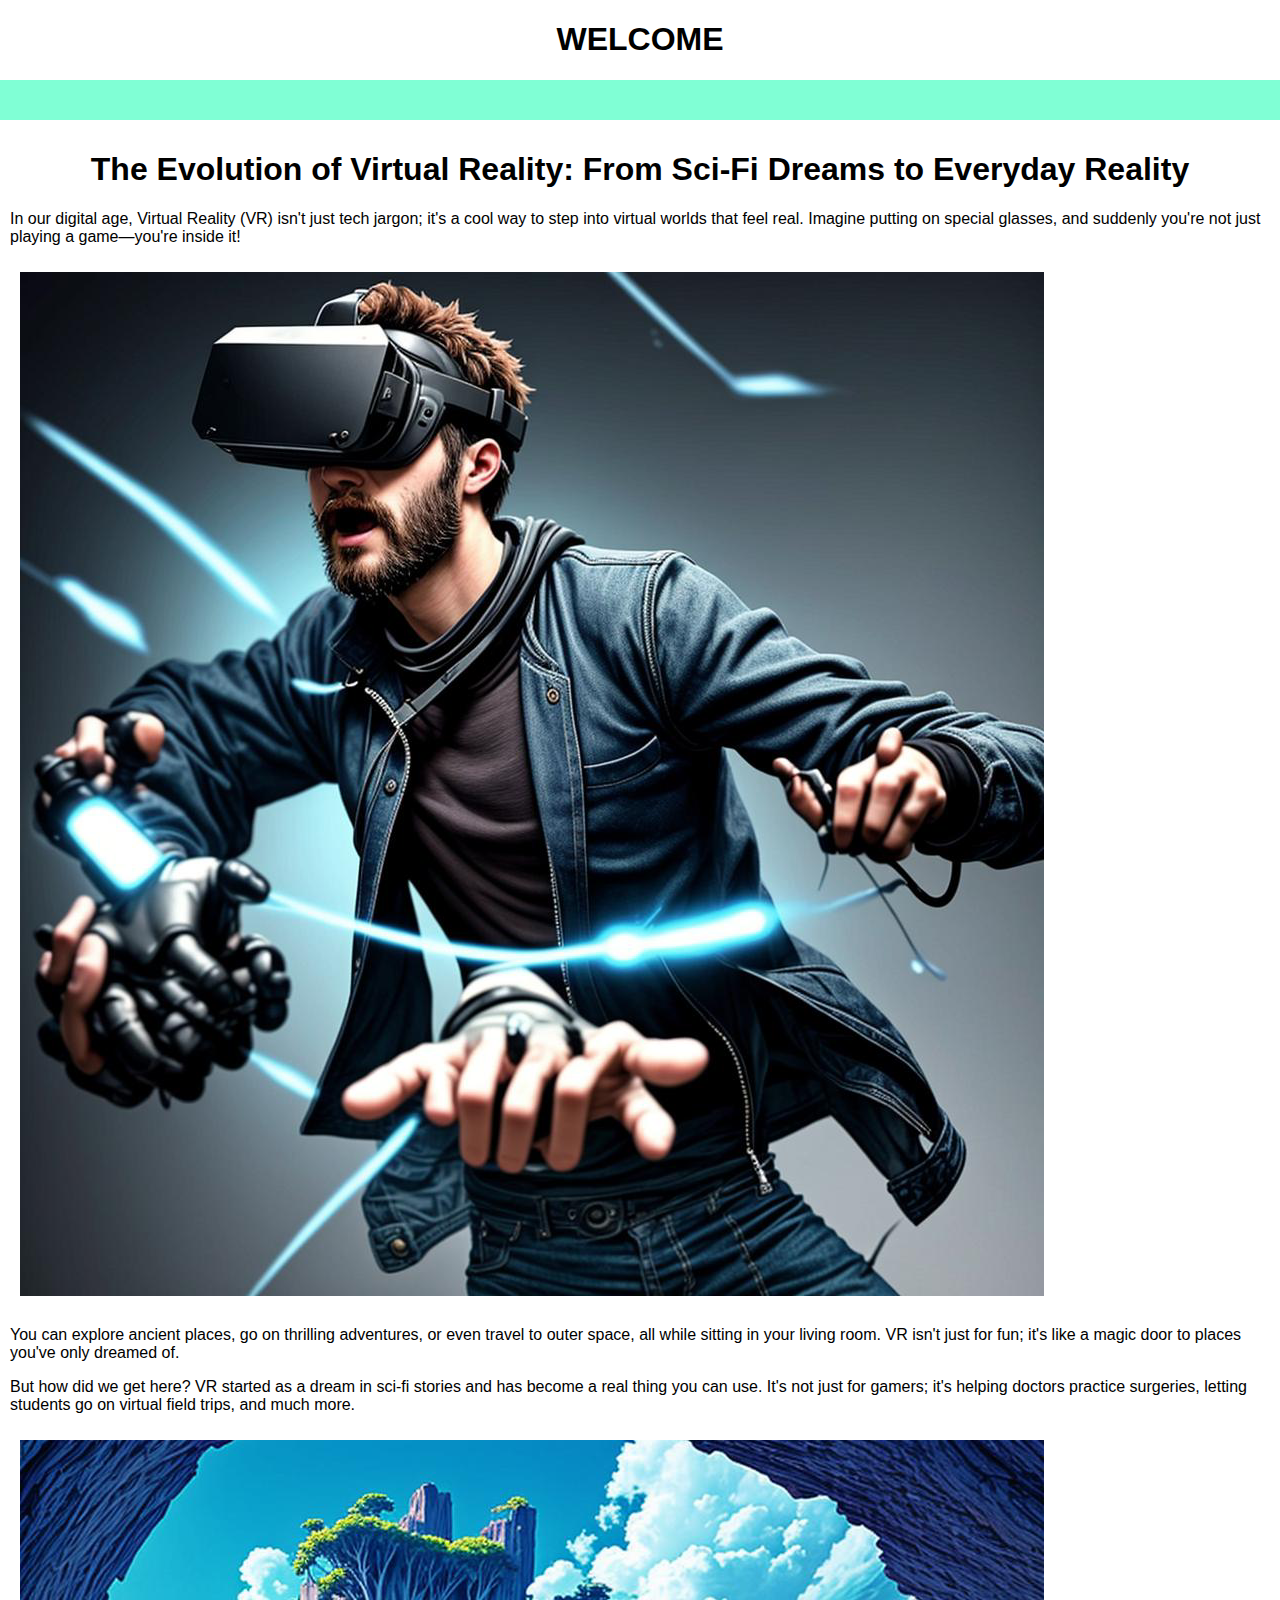
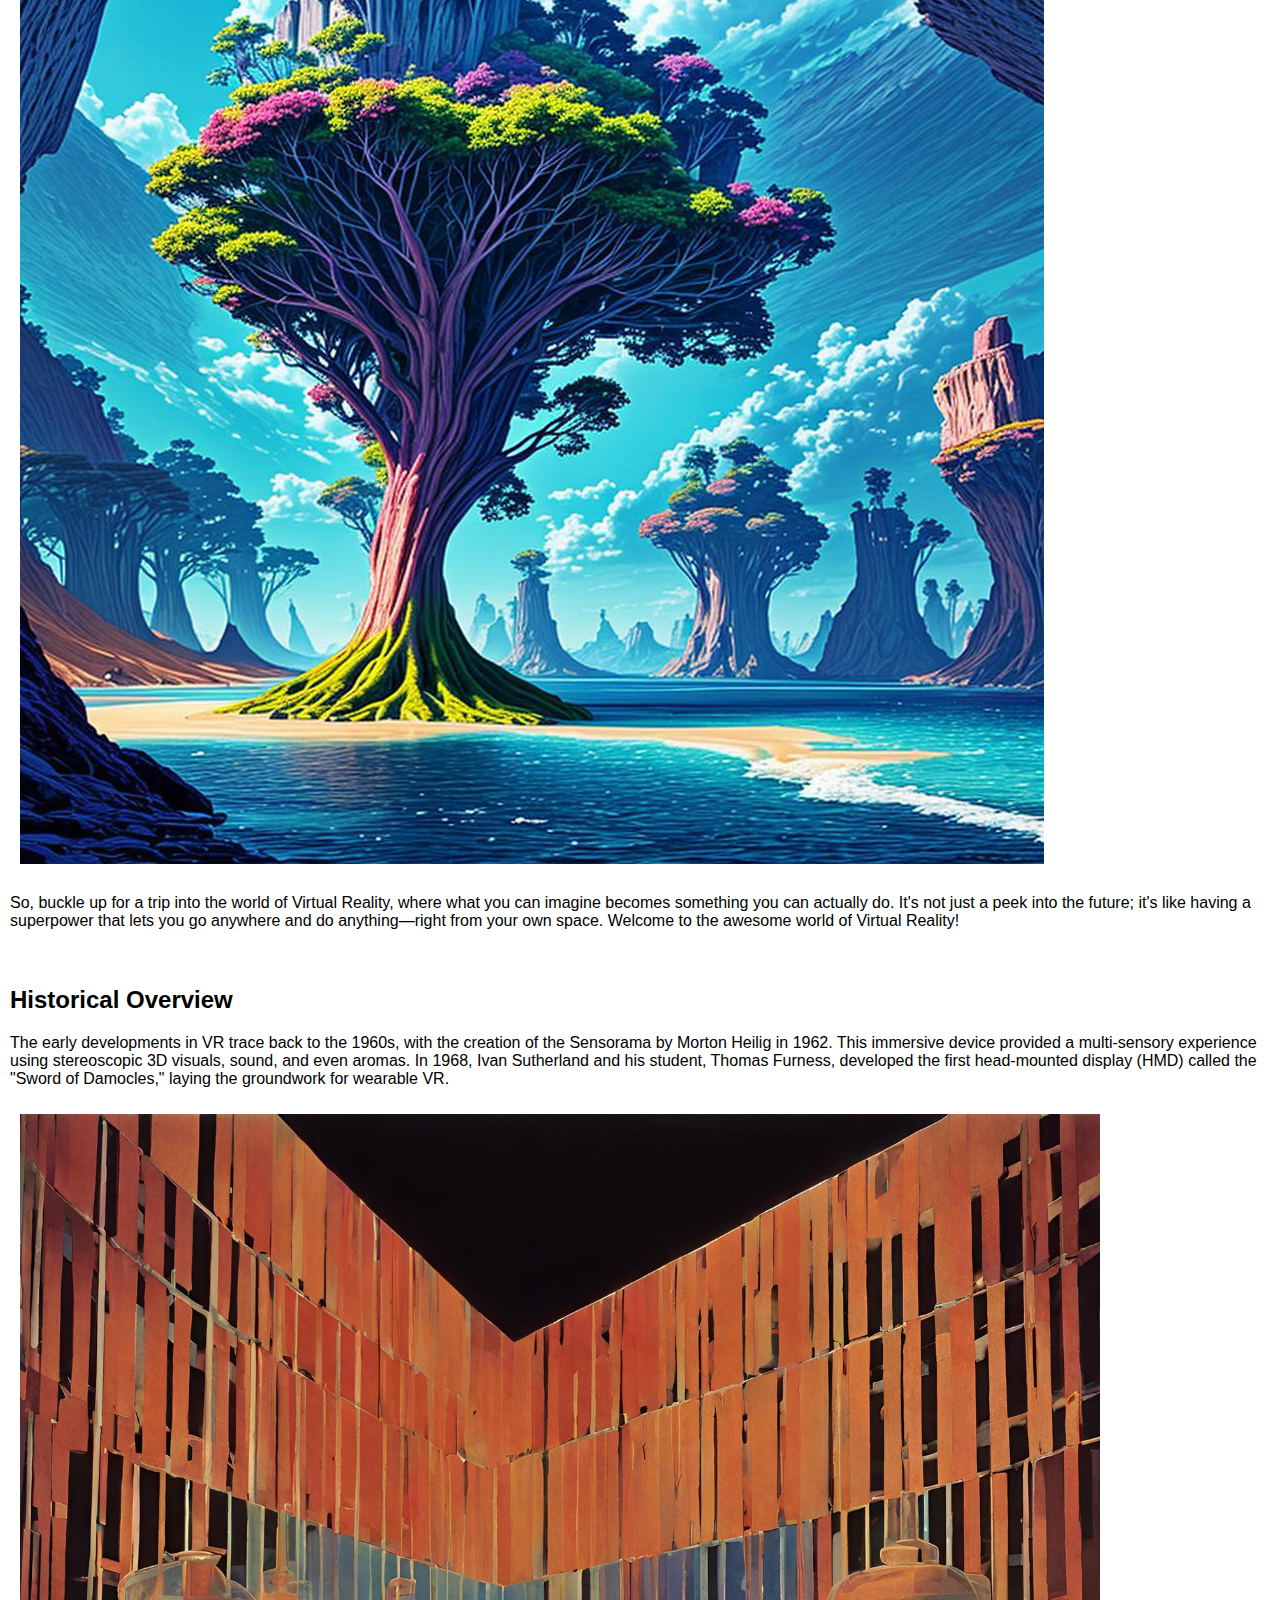
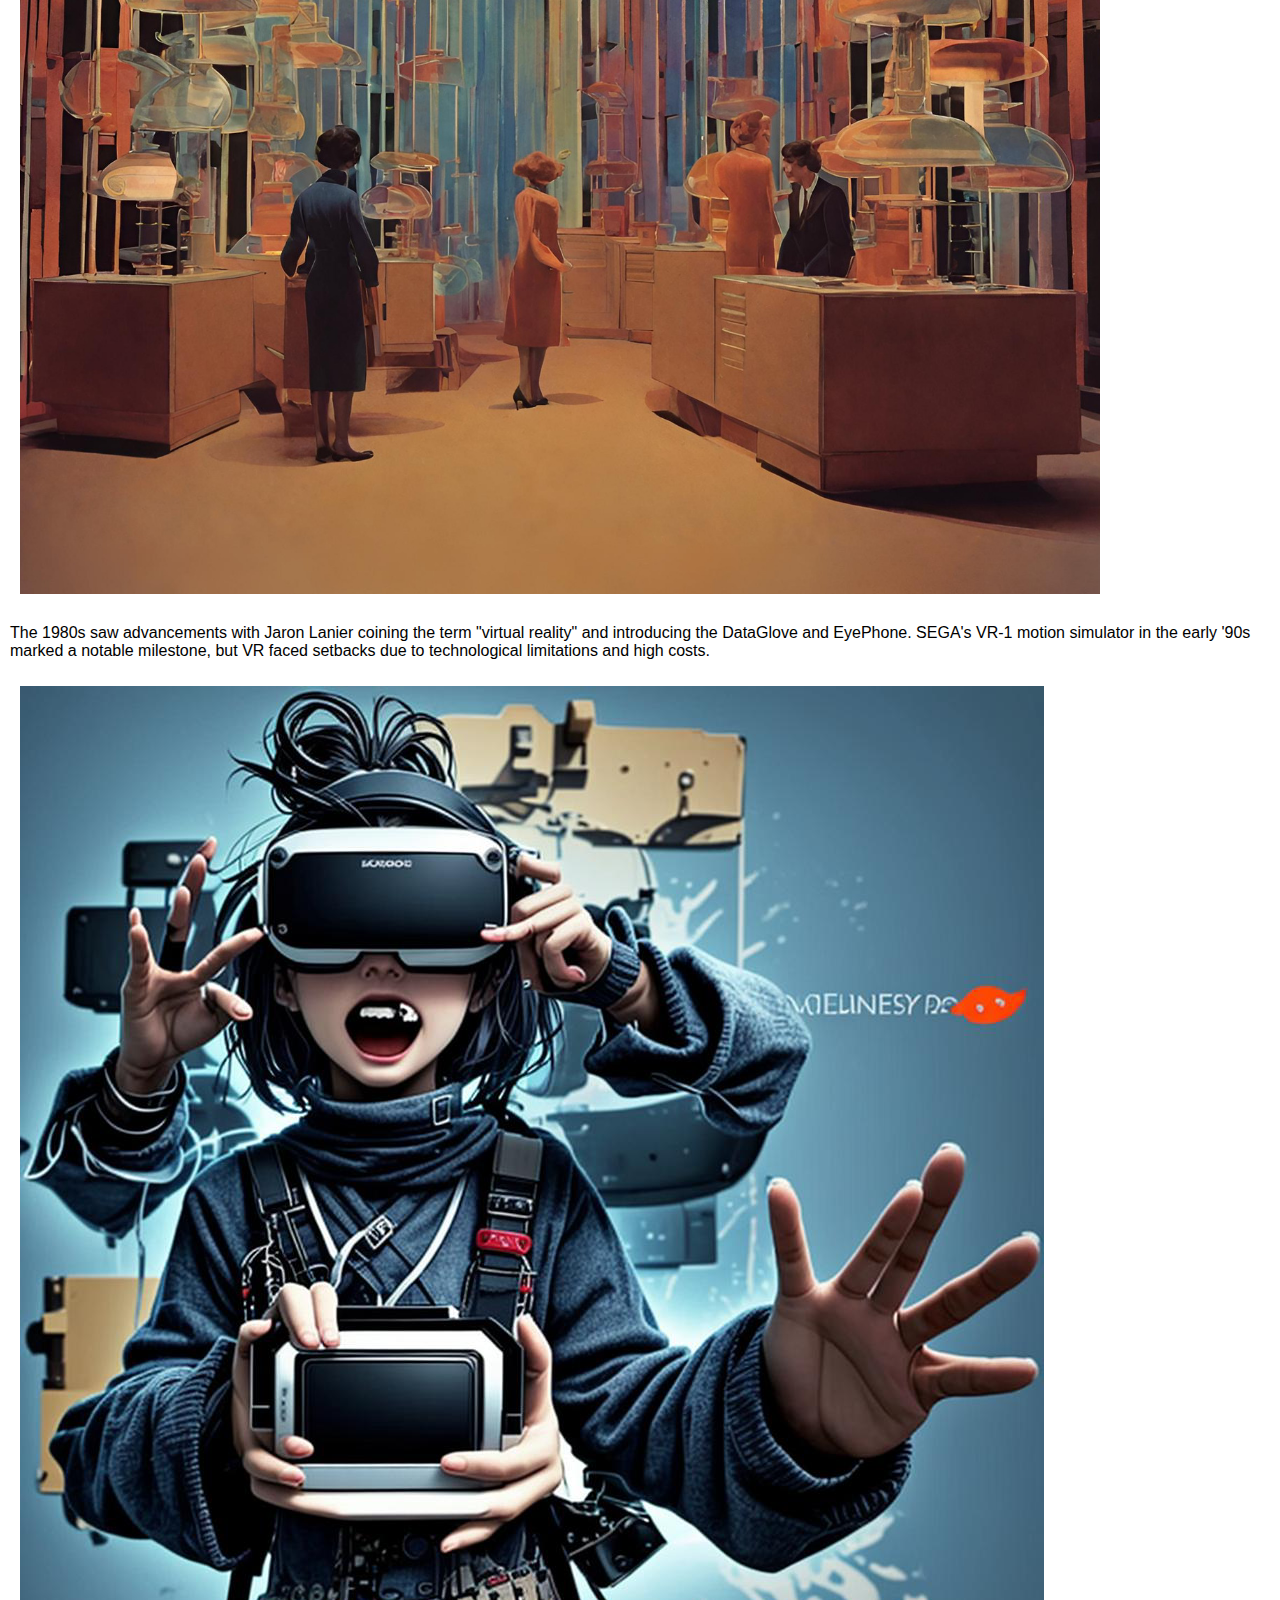
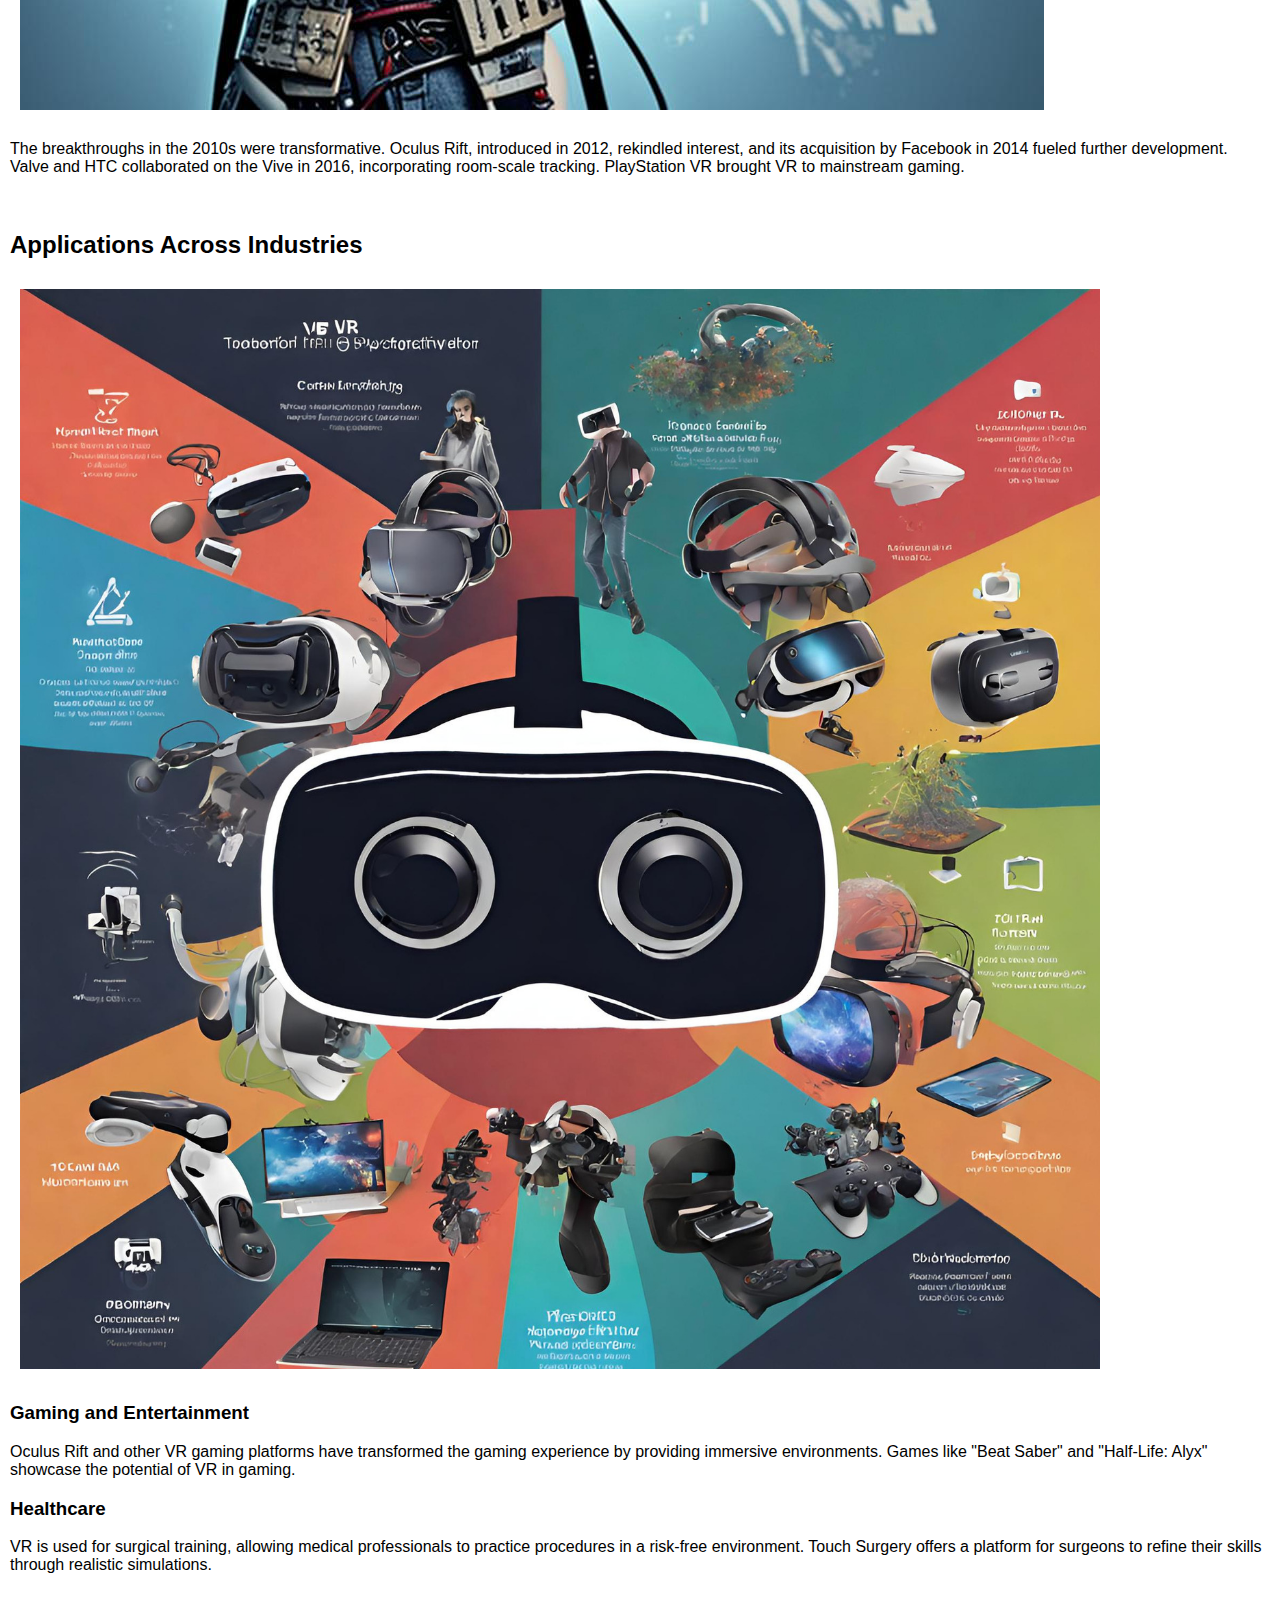
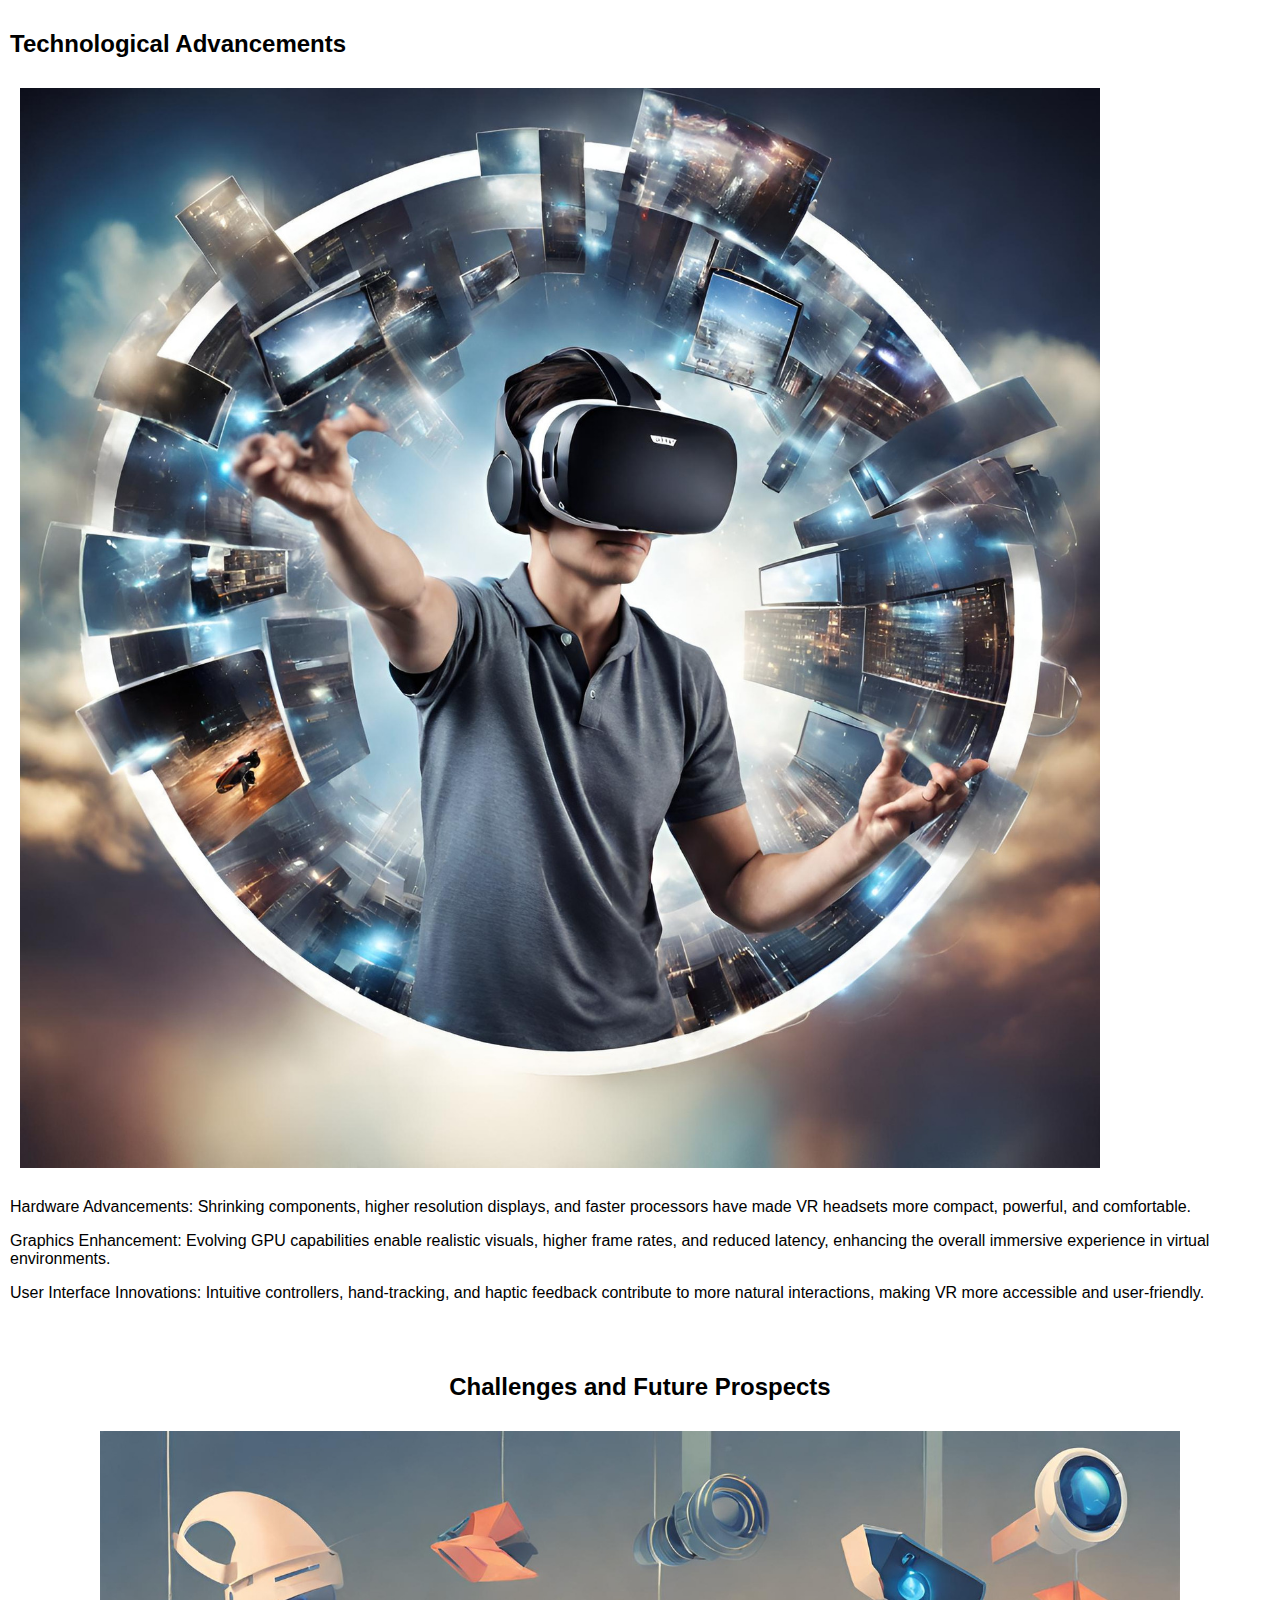
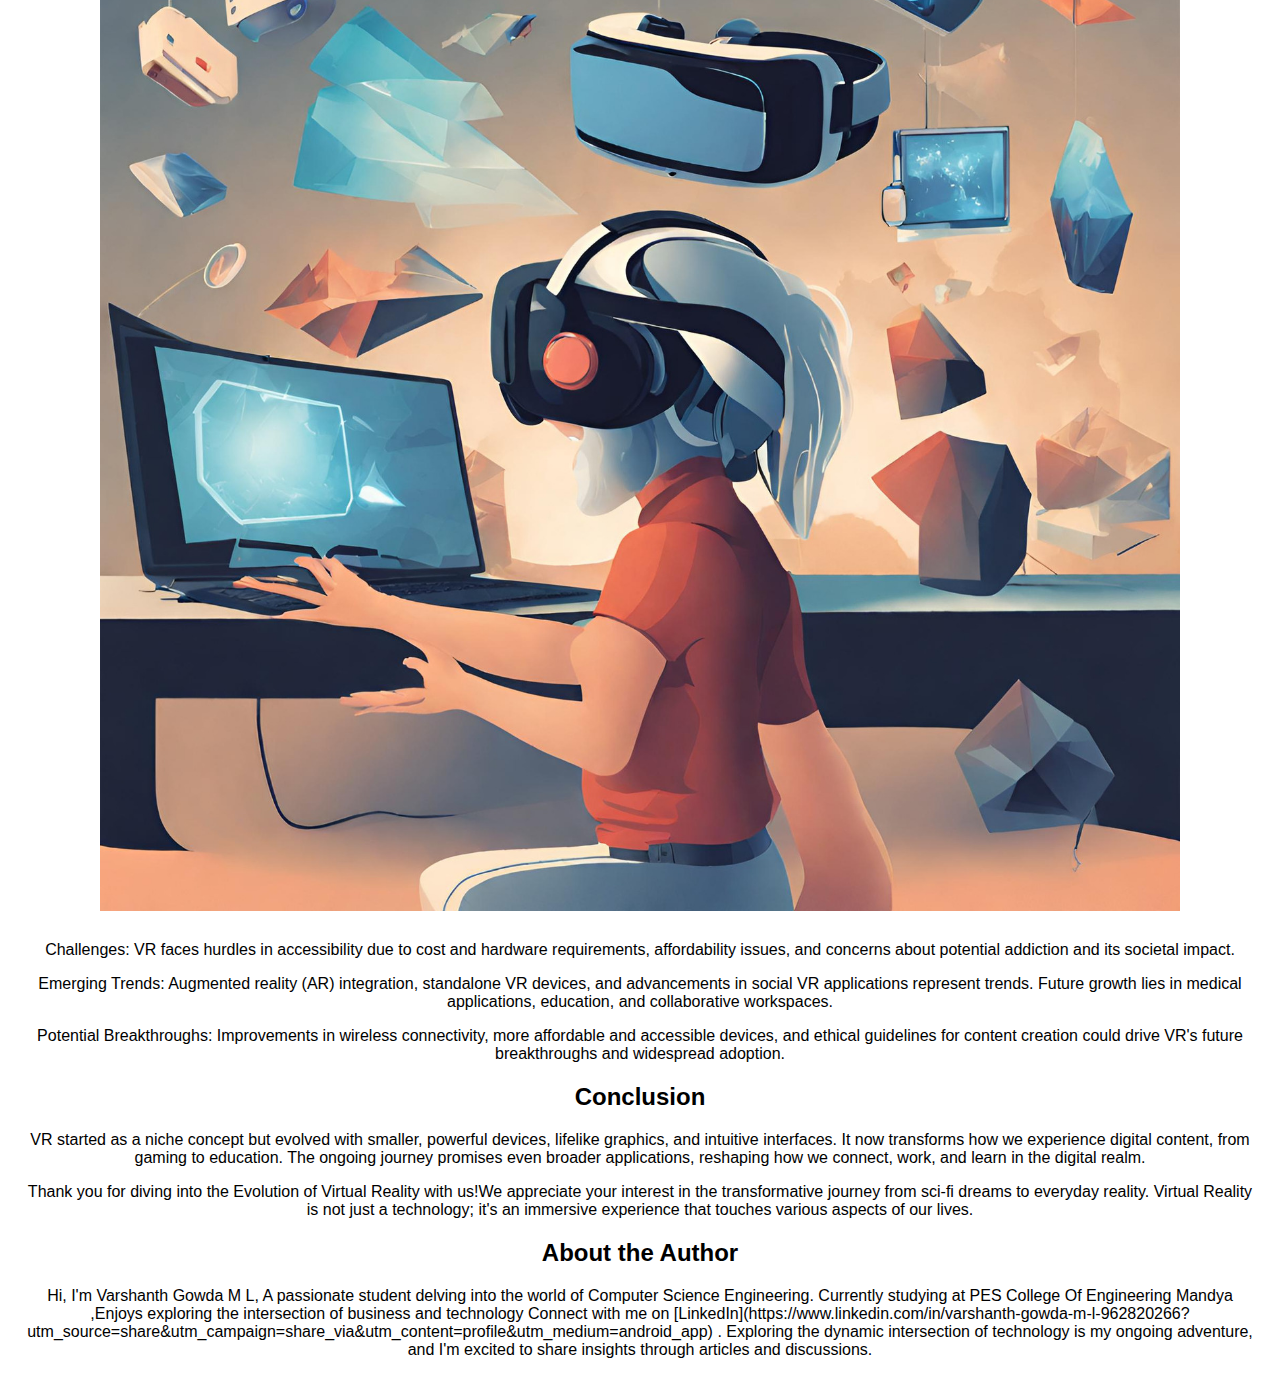
==== html1/index.html @ 38e38f5f "Add files via upload" ====
<!DOCTYPE html>
<html lang="en">
<head>
    <meta charset="UTF-8">
    <meta name="viewport" content="width=device-width, initial-scale=1.0">
    <title>The Evolution of Virtual Reality</title>
    <link rel="stylesheet" href="style.css">
</head>
<body>
    <header>
        <h1>WELCOME</h1>
        <nav class="navbar">
            <ul>
                <li>
                    <a href = "index.html">  <div class=""></div></a>
                </li>
                 
                </ul>
                
        </nav>
    </header>

    <section class="main-section">
        <h1>The Evolution of Virtual Reality: From Sci-Fi Dreams to Everyday Reality</h1>
        <p>
            In our digital age, Virtual Reality (VR) isn't just tech jargon; it's a cool way to step into virtual worlds that feel real. Imagine putting on special glasses, and suddenly you're not just playing a game—you're inside it!
        </p>
        <img src="images/img00.png" alt="virtual kit" class="float-img">
        <p>
            You can explore ancient places, go on thrilling adventures, or even travel to outer space, all while sitting in your living room. VR isn't just for fun; it's like a magic door to places you've only dreamed of.
        </p>
        <p>
            But how did we get here? VR started as a dream in sci-fi stories and has become a real thing you can use. It's not just for gamers; it's helping doctors practice surgeries, letting students go on virtual field trips, and much more.
        </p>
        <img src="images/img01.png" alt="virtual kit" class="float-img">
        <p>
            So, buckle up for a trip into the world of Virtual Reality, where what you can imagine becomes something you can actually do. It's not just a peek into the future; it's like having a superpower that lets you go anywhere and do anything—right from your own space. Welcome to the awesome world of Virtual Reality!
        </p>
    </section>

    <section class="history-section">
        <h2>Historical Overview</h2>
        <p>
            The early developments in VR trace back to the 1960s, with the creation of the Sensorama by Morton Heilig in 1962. This immersive device provided a multi-sensory experience using stereoscopic 3D visuals, sound, and even aromas. In 1968, Ivan Sutherland and his student, Thomas Furness, developed the first head-mounted display (HMD) called the "Sword of Damocles," laying the groundwork for wearable VR.
        </p>
        <img src="images/01.png" alt="virtual kit" class="float-img">
        <p>
            The 1980s saw advancements with Jaron Lanier coining the term "virtual reality" and introducing the DataGlove and EyePhone. SEGA's VR-1 motion simulator in the early '90s marked a notable milestone, but VR faced setbacks due to technological limitations and high costs.
        </p>
        <img src="images/img03.png" alt="virtual kit" class="float-img">
        <p>
            The breakthroughs in the 2010s were transformative. Oculus Rift, introduced in 2012, rekindled interest, and its acquisition by Facebook in 2014 fueled further development. Valve and HTC collaborated on the Vive in 2016, incorporating room-scale tracking. PlayStation VR brought VR to mainstream gaming.
        </p>
        <!-- More content... -->
    </section>

    <section class="applications-section">
        <h2>Applications Across Industries</h2>
        <img src="images/1img.png" alt="virtual kit" class="float-img">
        <h3>Gaming and Entertainment</h3>
        <p>
            Oculus Rift and other VR gaming platforms have transformed the gaming experience by providing immersive environments. Games like "Beat Saber" and "Half-Life: Alyx" showcase the potential of VR in gaming.
        </p>
        <h3>Healthcare</h3>
        <p>
            VR is used for surgical training, allowing medical professionals to practice procedures in a risk-free environment. Touch Surgery offers a platform for surgeons to refine their skills through realistic simulations.
        </p>
        <!-- More content... -->
    </section>

    <section class="technological-section">
        <h2>Technological Advancements</h2>
        <img src="images/2img.png" alt="virtual kit" class="float-img">
        <p>
            Hardware Advancements: Shrinking components, higher resolution displays, and faster processors have made VR headsets more compact, powerful, and comfortable.
        </p>
        <p>
            Graphics Enhancement: Evolving GPU capabilities enable realistic visuals, higher frame rates, and reduced latency, enhancing the overall immersive experience in virtual environments.
        </p>
        <p>
            User Interface Innovations: Intuitive controllers, hand-tracking, and haptic feedback contribute to more natural interactions, making VR more accessible and user-friendly.
        </p>
        <!-- More content... -->
    </section>

    <footer>
        <h2>Challenges and Future Prospects</h2>
        <img src="images/3img.png" alt="virtual kit" class="float-img">
        <p>
            Challenges: VR faces hurdles in accessibility due to cost and hardware requirements, affordability issues, and concerns about potential addiction and its societal impact.
        </p>
        <p>
            Emerging Trends: Augmented reality (AR) integration, standalone VR devices, and advancements in social VR applications represent trends. Future growth lies in medical applications, education, and collaborative workspaces.
        </p>
        <p>
            Potential Breakthroughs: Improvements in wireless connectivity, more affordable and accessible devices, and ethical guidelines for content creation could drive VR's future breakthroughs and widespread adoption.
        </p>
        <h2>Conclusion</h2>
        <p> VR started as a niche concept but evolved with smaller, powerful devices, lifelike graphics, and intuitive interfaces. It now transforms how we experience digital content, from gaming to education. The ongoing journey promises even broader applications, reshaping how we connect, work, and learn in the digital realm.</p>

        <p>
            Thank you for diving into the Evolution of Virtual Reality with us!We appreciate your interest in the transformative journey from sci-fi dreams to everyday reality. Virtual Reality is not just a technology; it's an immersive experience that touches various aspects of our lives.
        </p>
        <h2>About the Author </h2>
        <p>
            Hi, I'm Varshanth Gowda M L, A passionate student delving into the world of Computer Science Engineering. Currently studying at PES College Of Engineering Mandya ,Enjoys exploring the intersection of business and technology Connect with me on [LinkedIn](https://www.linkedin.com/in/varshanth-gowda-m-l-962820266?utm_source=share&utm_campaign=share_via&utm_content=profile&utm_medium=android_app) . Exploring the dynamic intersection of technology  is my ongoing adventure, and I'm excited to share insights through articles and discussions.

        </p>
    </footer>
</body>
</html
---- html1/style.css ----
* {
    box-sizing: border-box;
}

body {
    margin: 0;
    font-family: Arial, sans-serif;
}

h1 {
    text-align: center;
}

.navbar ul {
    list-style-type: none;
    background-color: hsl(160, 100%, 75%);
    padding: 0;
    margin: 0;
    overflow: hidden;
}

.navbar a {
    padding: 20px;
    display: block;
    text-decoration: none;
    text-align: center;
    color: rgb(27, 26, 26);
}

.navbar a:hover {
    background-color: hsl(150, 3%, 87%);
}

.navbar li {
    float: right;
}

.container {
    max-width: 80%;
    margin: 0 auto;
    padding: 20px;
    display: flex;
    flex-wrap: wrap;
}

.float-img {
    max-width: 100%;
    box-sizing: border-box;
    margin: 10px;
}
@media (max-width: 600px) {
    .float-img {
        float: none;
        max-width: 100%;
        margin: 0 0 10px 0;
    }
}

aside,
section,
article {
    width: 100%;
    padding: 10px;
    box-sizing: border-box;
}

footer {
    display: block;
    text-align: center;
    padding: 25px;
}
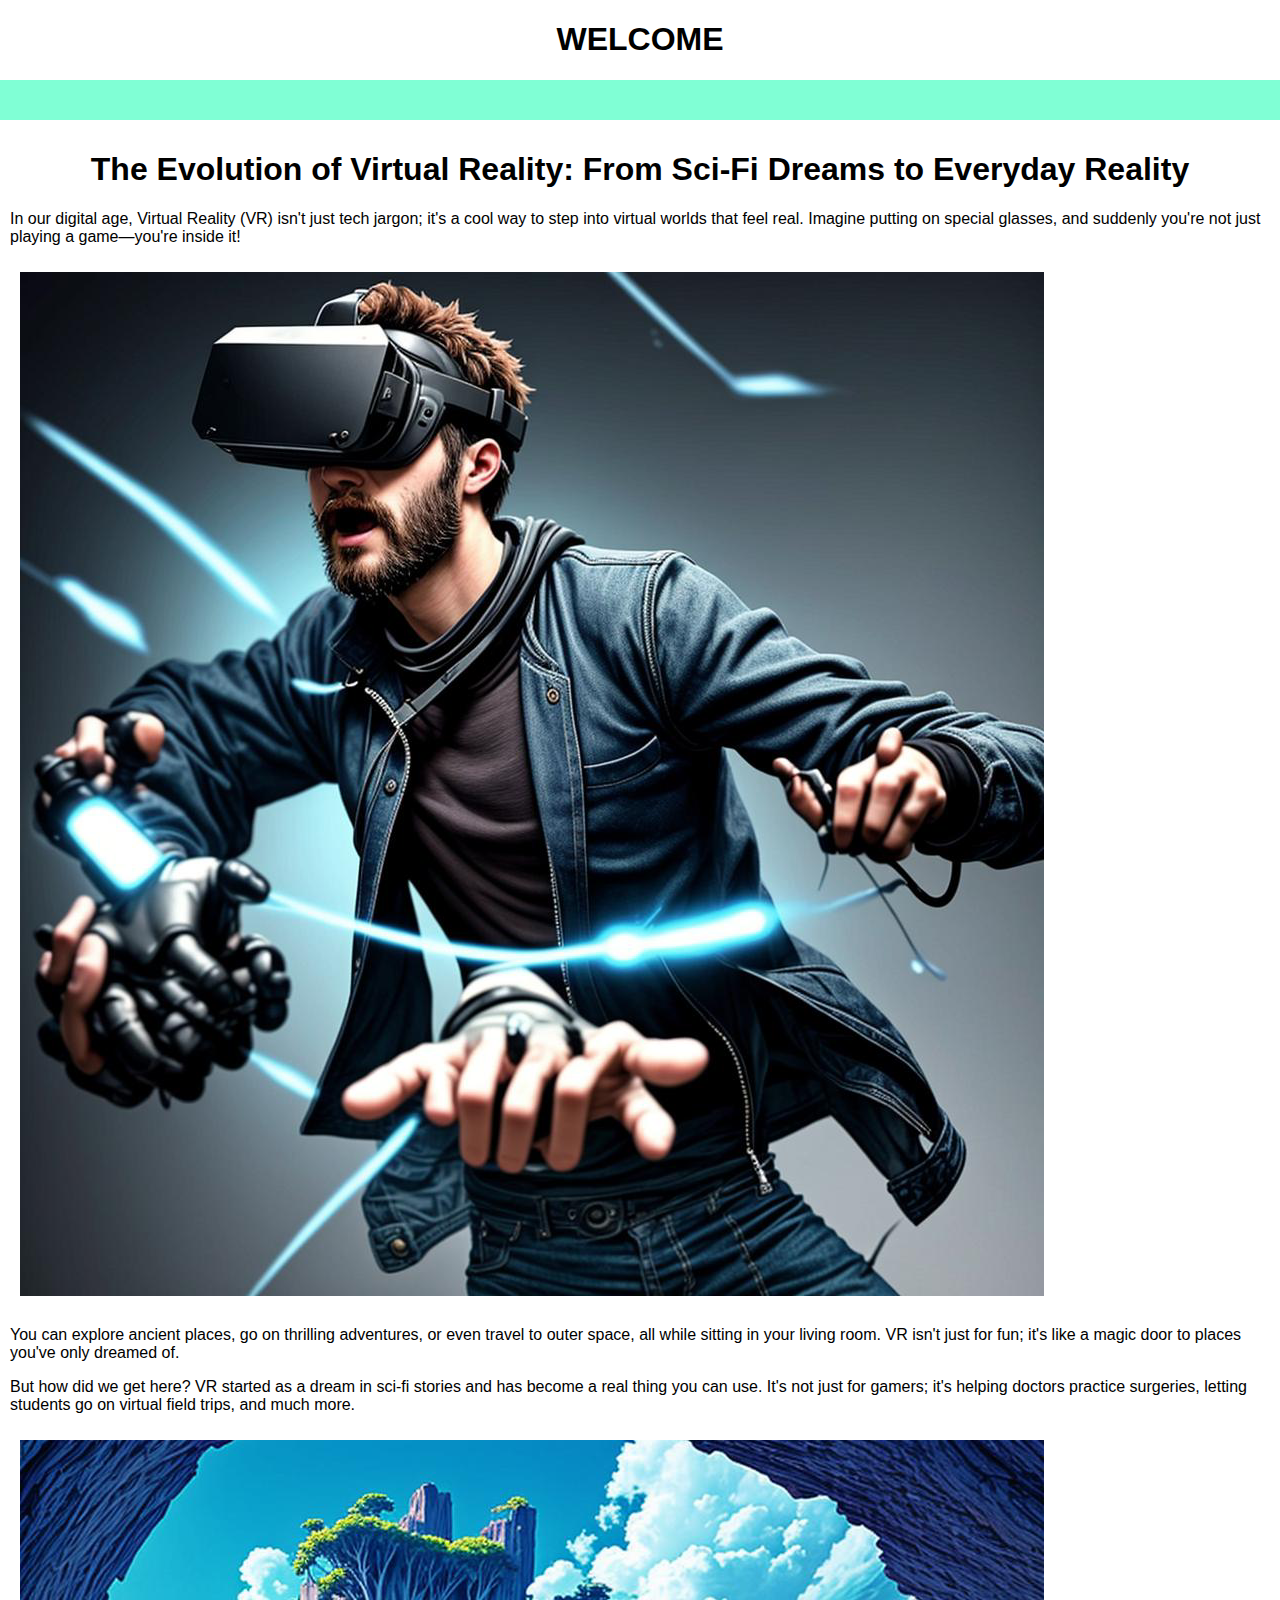
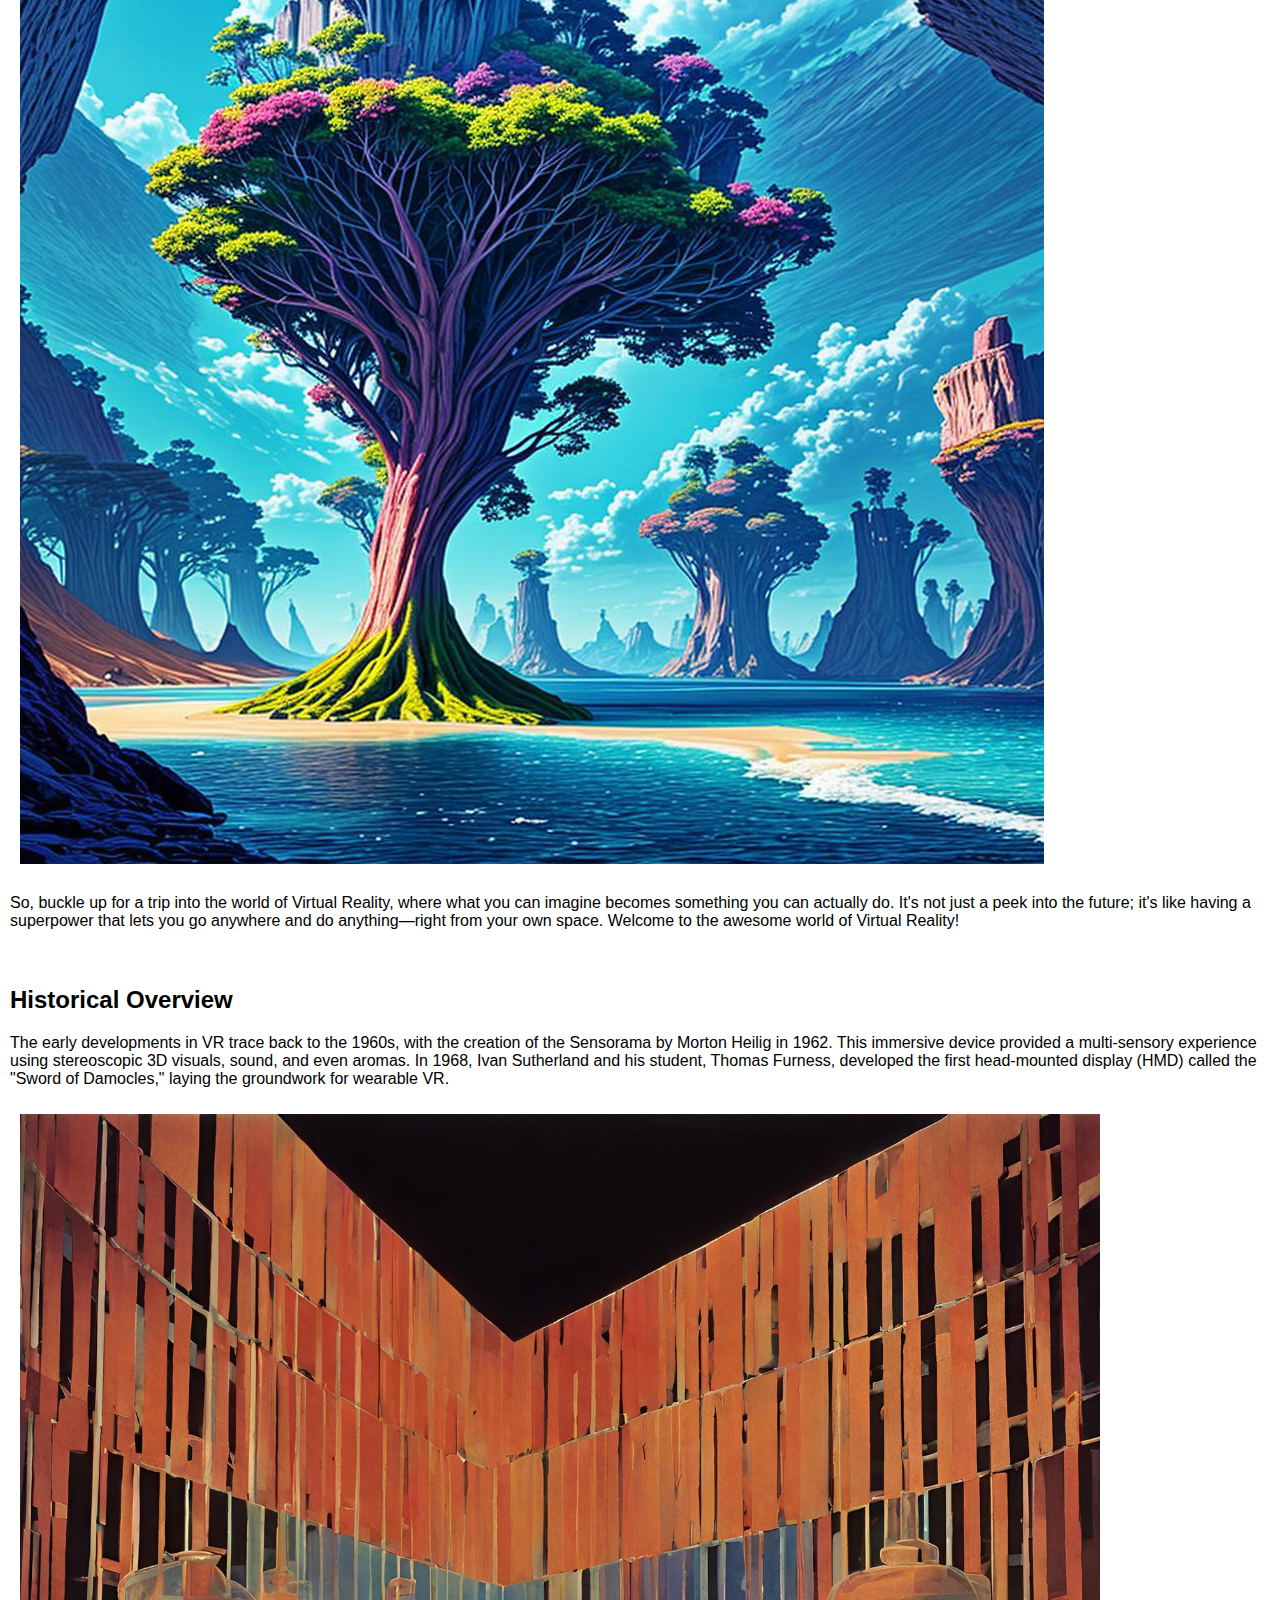
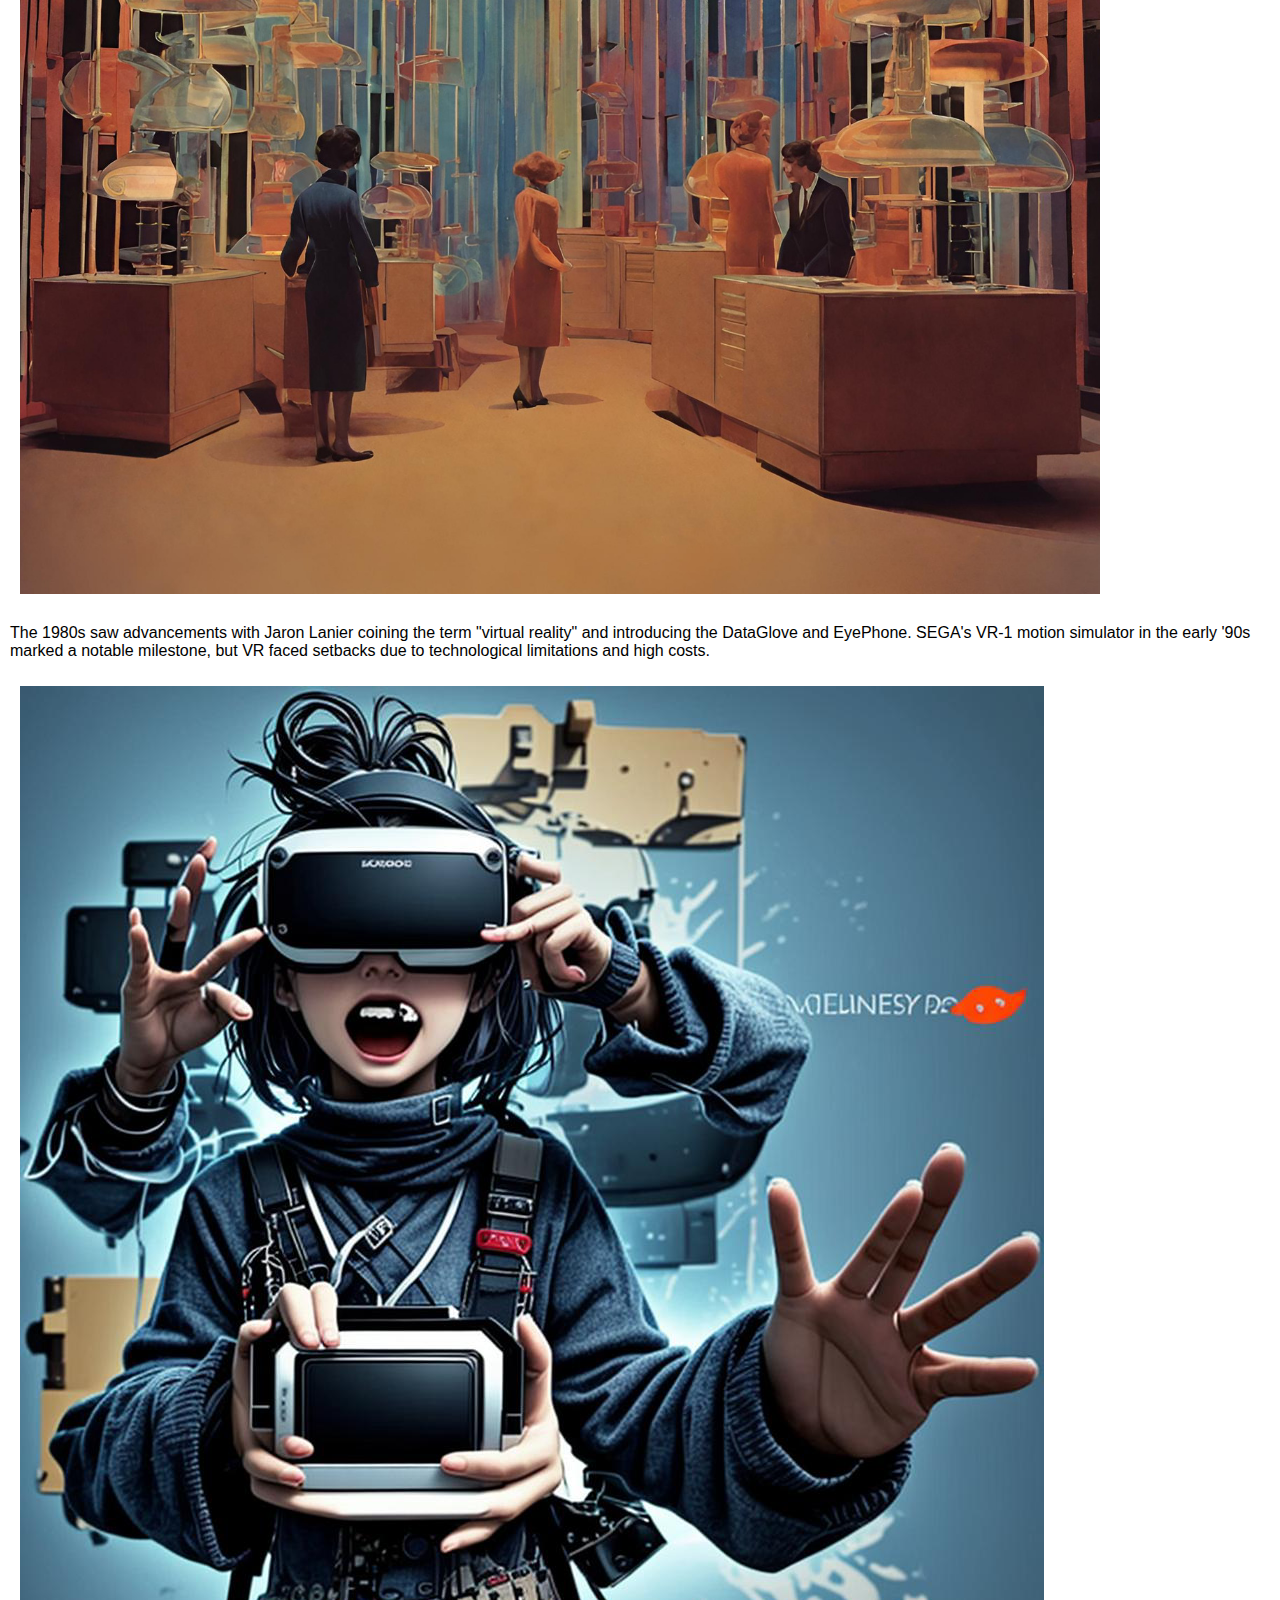
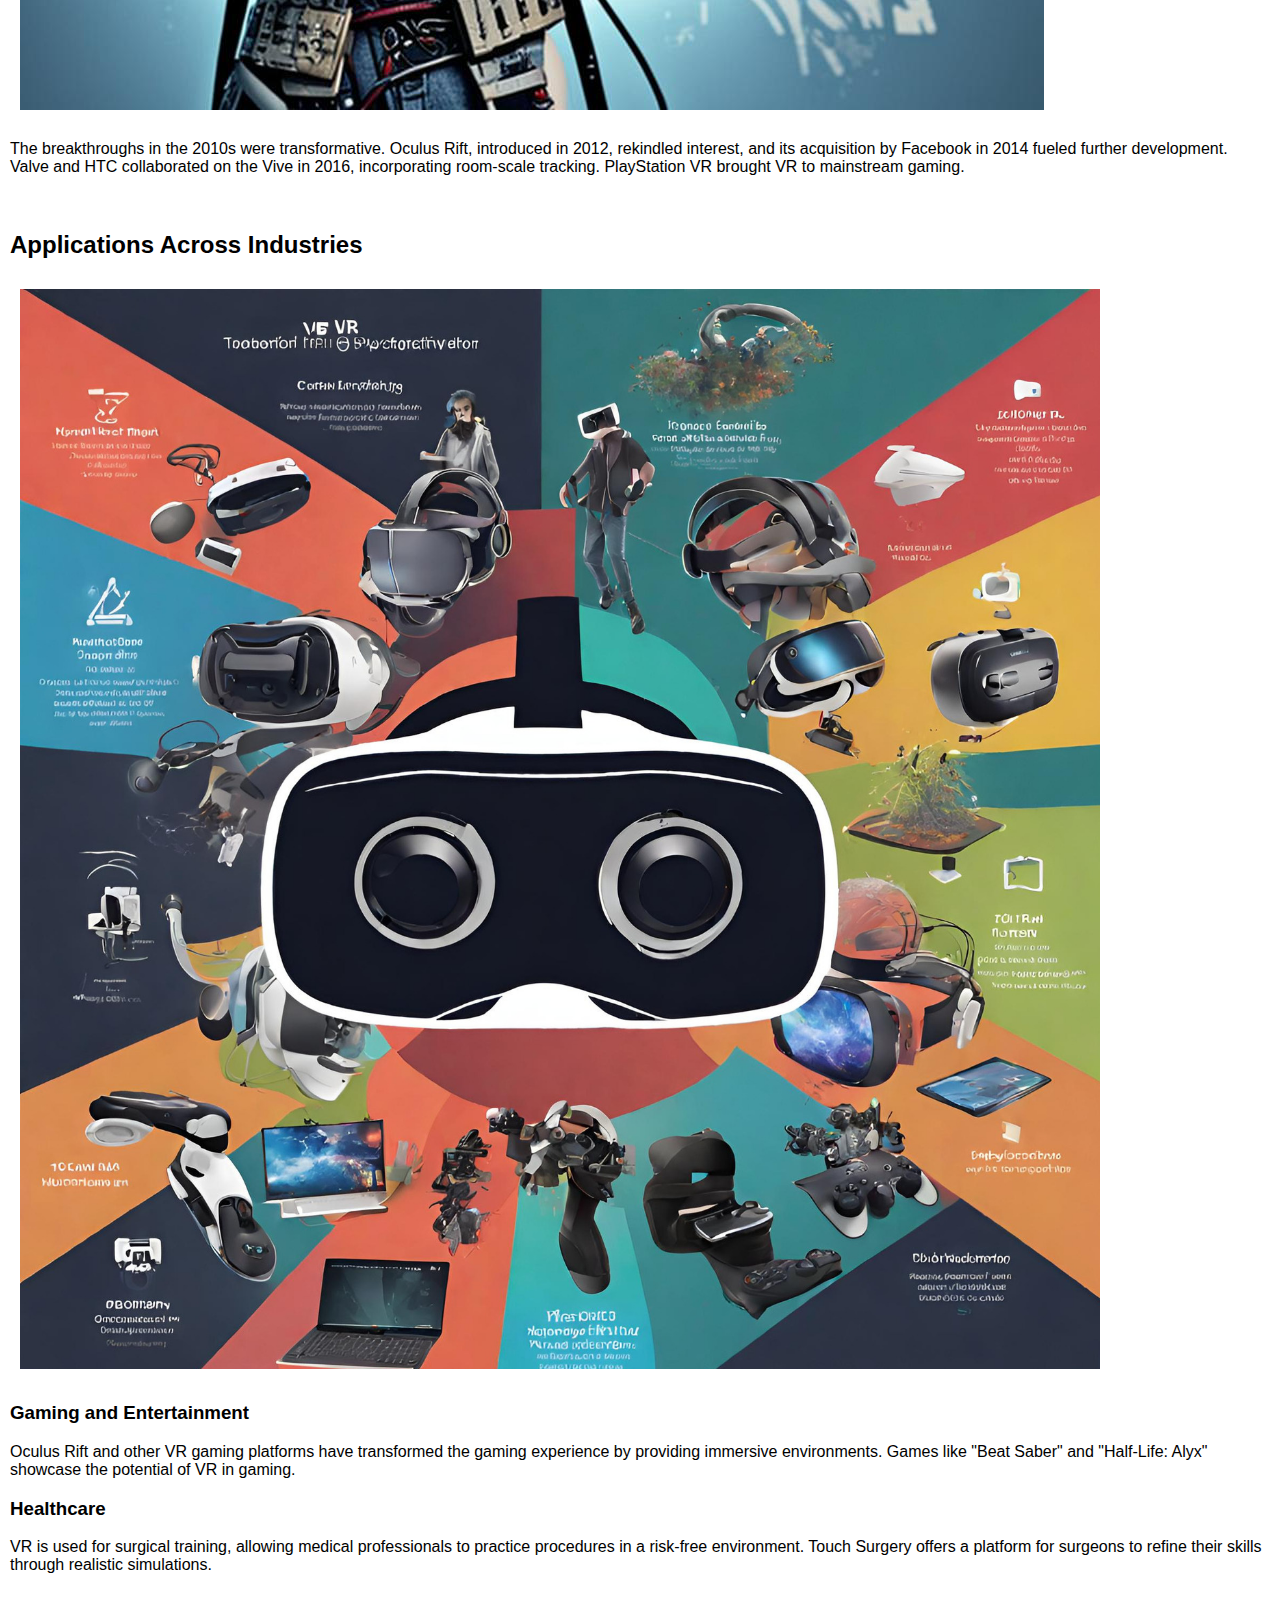
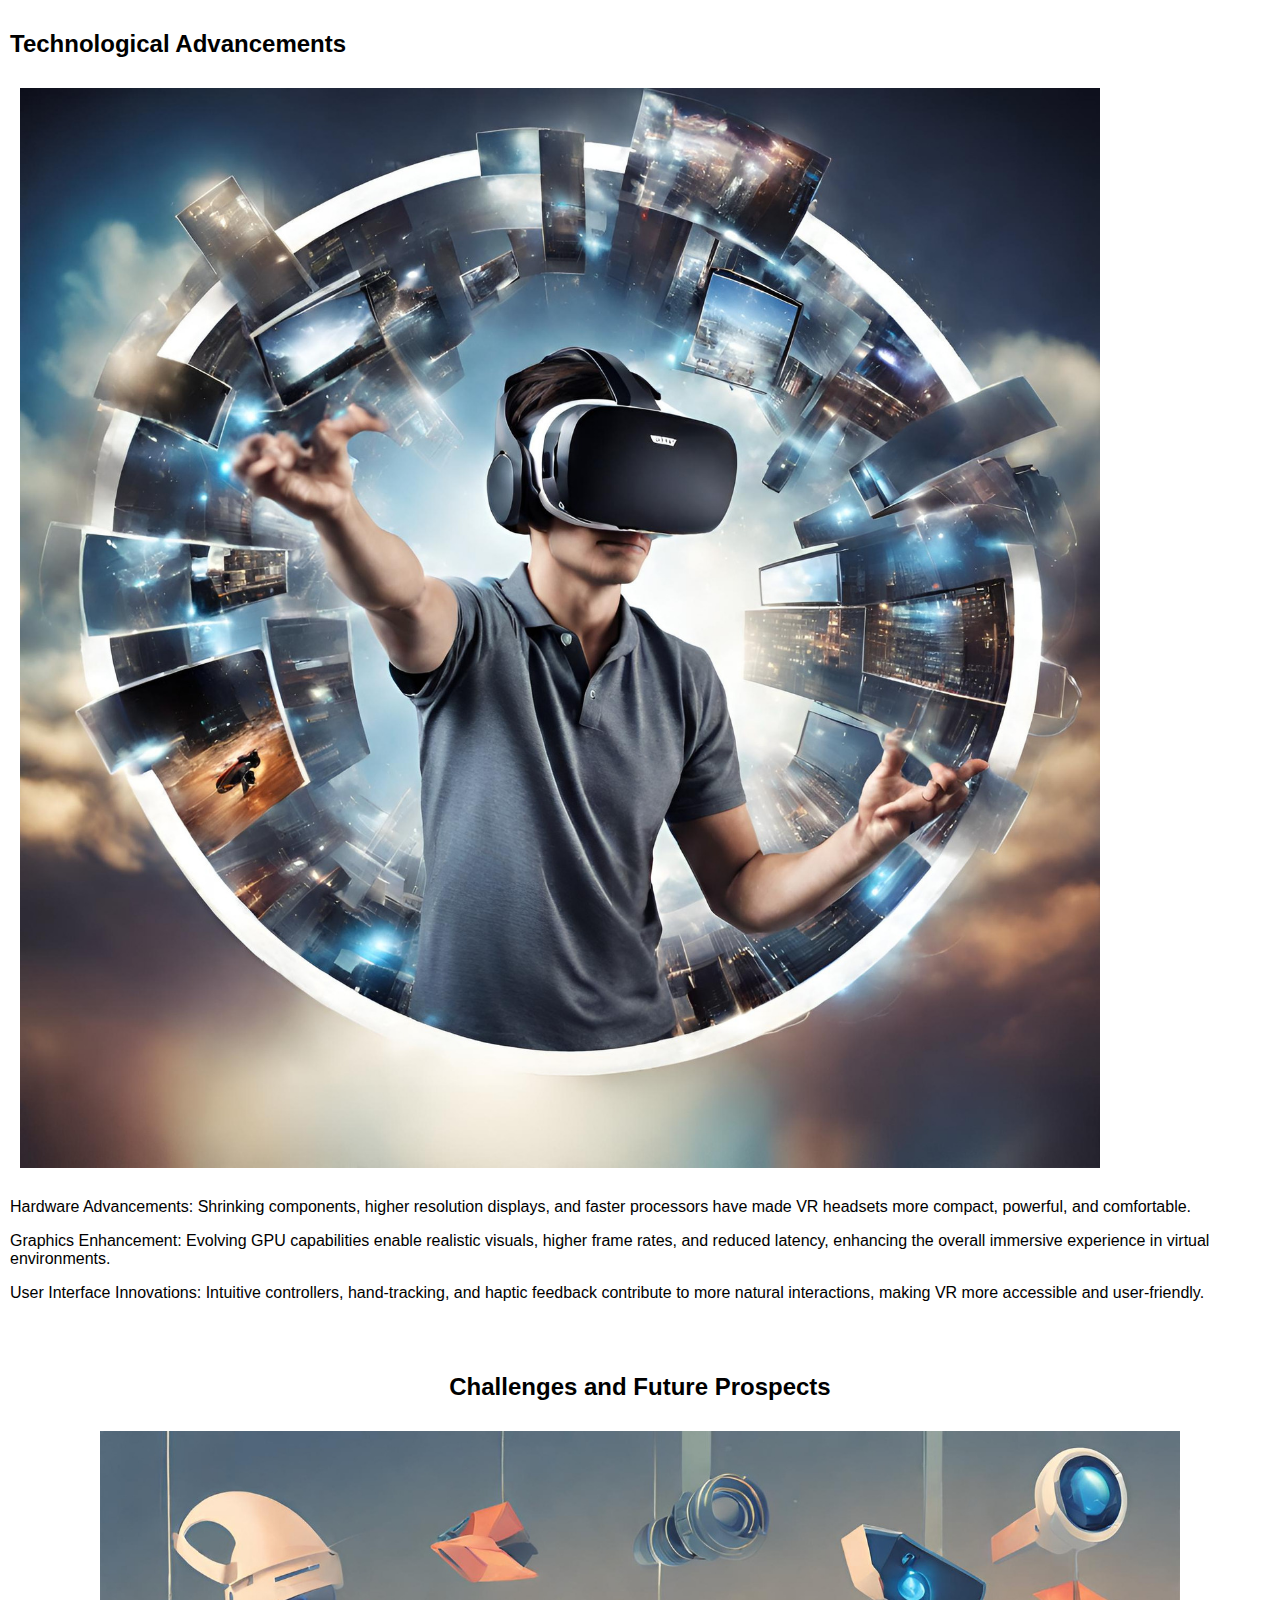
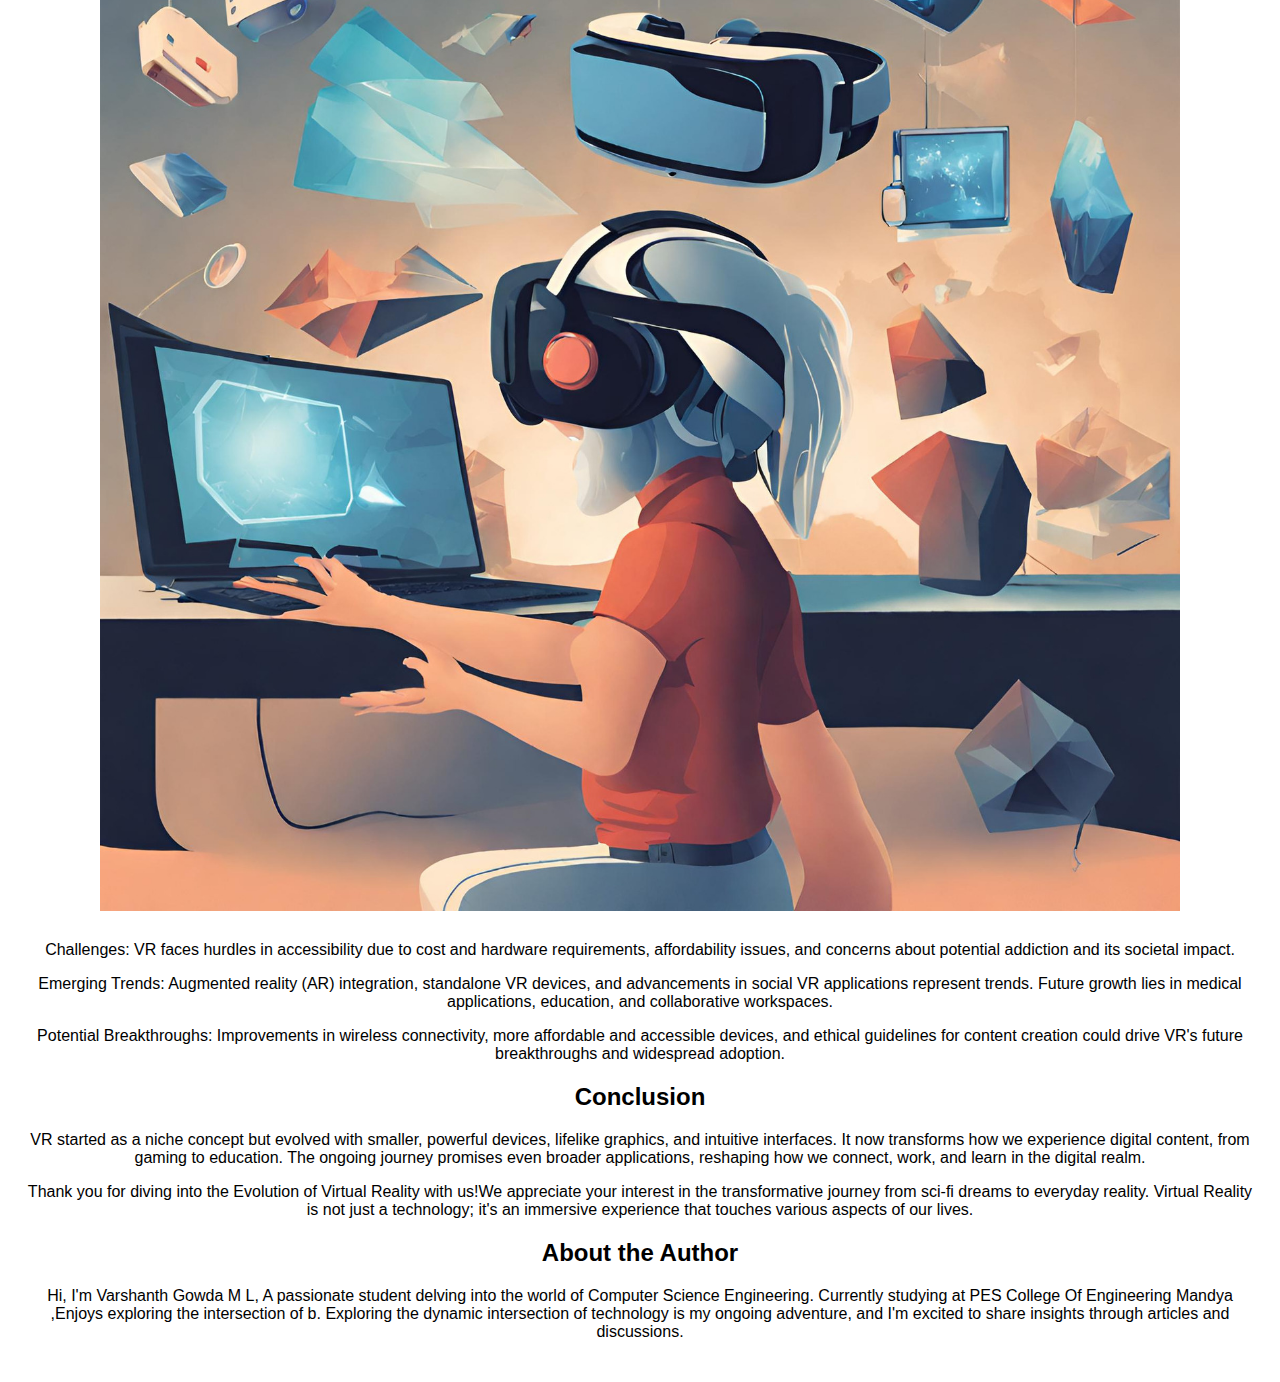
==== commit c52f75fa: "Update index.html" ====
--- a/html1/index.html
+++ b/html1/index.html
@@ -103,9 +103,9 @@
         </p>
         <h2>About the Author </h2>
         <p>
-            Hi, I'm Varshanth Gowda M L, A passionate student delving into the world of Computer Science Engineering. Currently studying at PES College Of Engineering Mandya ,Enjoys exploring the intersection of business and technology Connect with me on [LinkedIn](https://www.linkedin.com/in/varshanth-gowda-m-l-962820266?utm_source=share&utm_campaign=share_via&utm_content=profile&utm_medium=android_app) . Exploring the dynamic intersection of technology  is my ongoing adventure, and I'm excited to share insights through articles and discussions.
+            Hi, I'm Varshanth Gowda M L, A passionate student delving into the world of Computer Science Engineering. Currently studying at PES College Of Engineering Mandya ,Enjoys exploring the intersection of b. Exploring the dynamic intersection of technology  is my ongoing adventure, and I'm excited to share insights through articles and discussions.
 
         </p>
     </footer>
 </body>
-</html+</html
